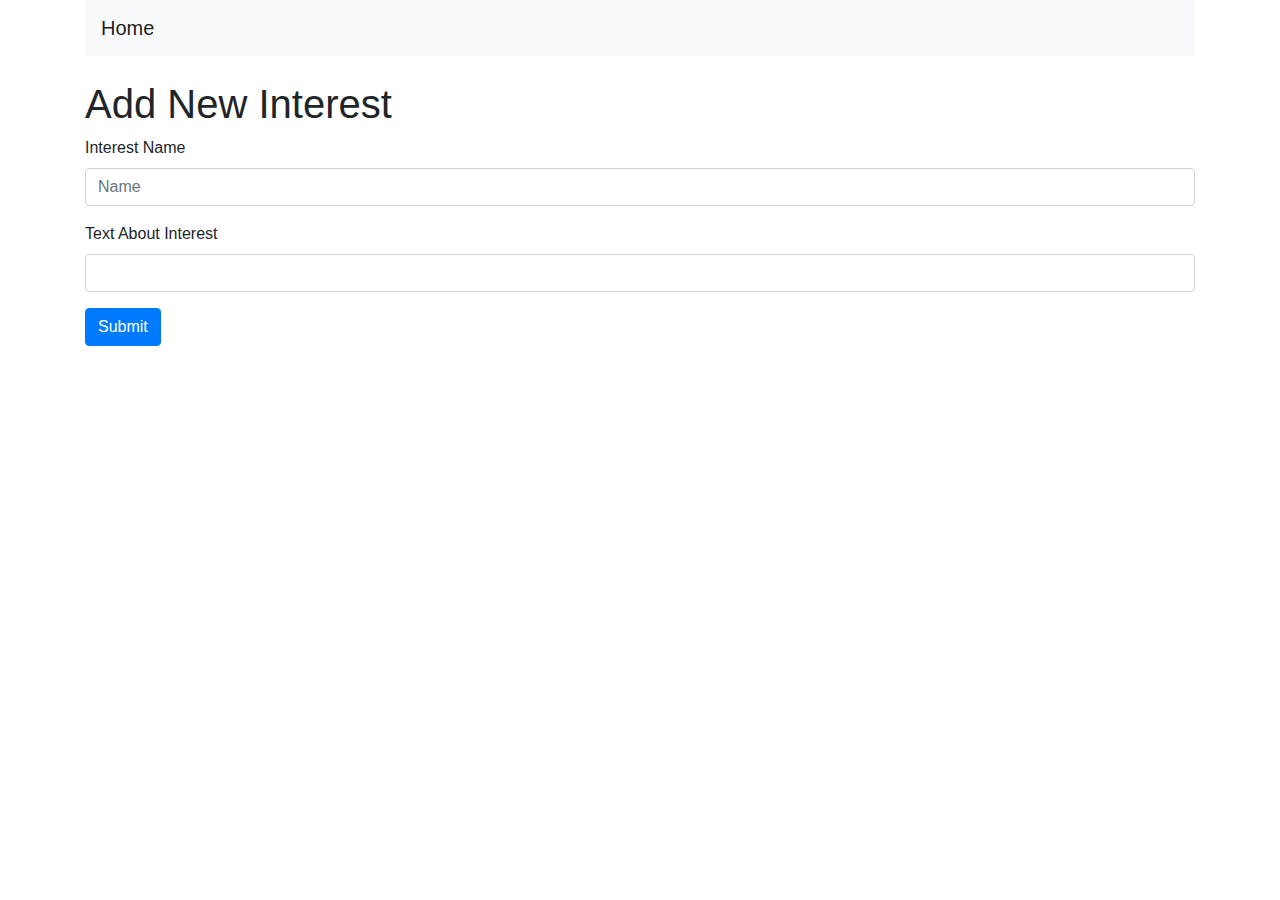
==== form.html @ 6e75077e "3308_HW1 Website Project" ====
<!DOCTYPE html>
<html lang="en">
<head>
    <title>About Me</title>
    <meta charset="utf-8">
    <meta content="width=device-width, initial-scale=1" name="viewport">
    <link href="https://maxcdn.bootstrapcdn.com/bootstrap/4.4.1/css/bootstrap.min.css" rel="stylesheet">
    <script src="https://ajax.googleapis.com/ajax/libs/jquery/3.4.1/jquery.min.js"></script>
    <script src="https://cdnjs.cloudflare.com/ajax/libs/popper.js/1.16.0/umd/popper.min.js"></script>
    <script src="https://maxcdn.bootstrapcdn.com/bootstrap/4.4.1/js/bootstrap.min.js"></script>
</head>
<body>
<form>
    <div class="container">
        <nav class="navbar navbar-expand-sm bg-light navbar-light">
            <a class="navbar-brand" href="mypage_bootstrap.html">Home</a>
        </nav>
        <br>
        <h1>Add New Interest</h1>
        <div class="form-group">
            <label for="Interest">Interest Name</label>
            <input aria-describedby="emailHelp" class="form-control" id="Interest" placeholder="Name"
                   type="Name">
        </div>
        <div class="form-group">
            <label for="InterestDescription">Text About Interest</label>
            <input class="form-control" id="InterestDescription" type="InterestDescription">
        </div>

        <button class="btn btn-primary" type="submit">Submit</button>
    </div>
</form>
</body>
</html>
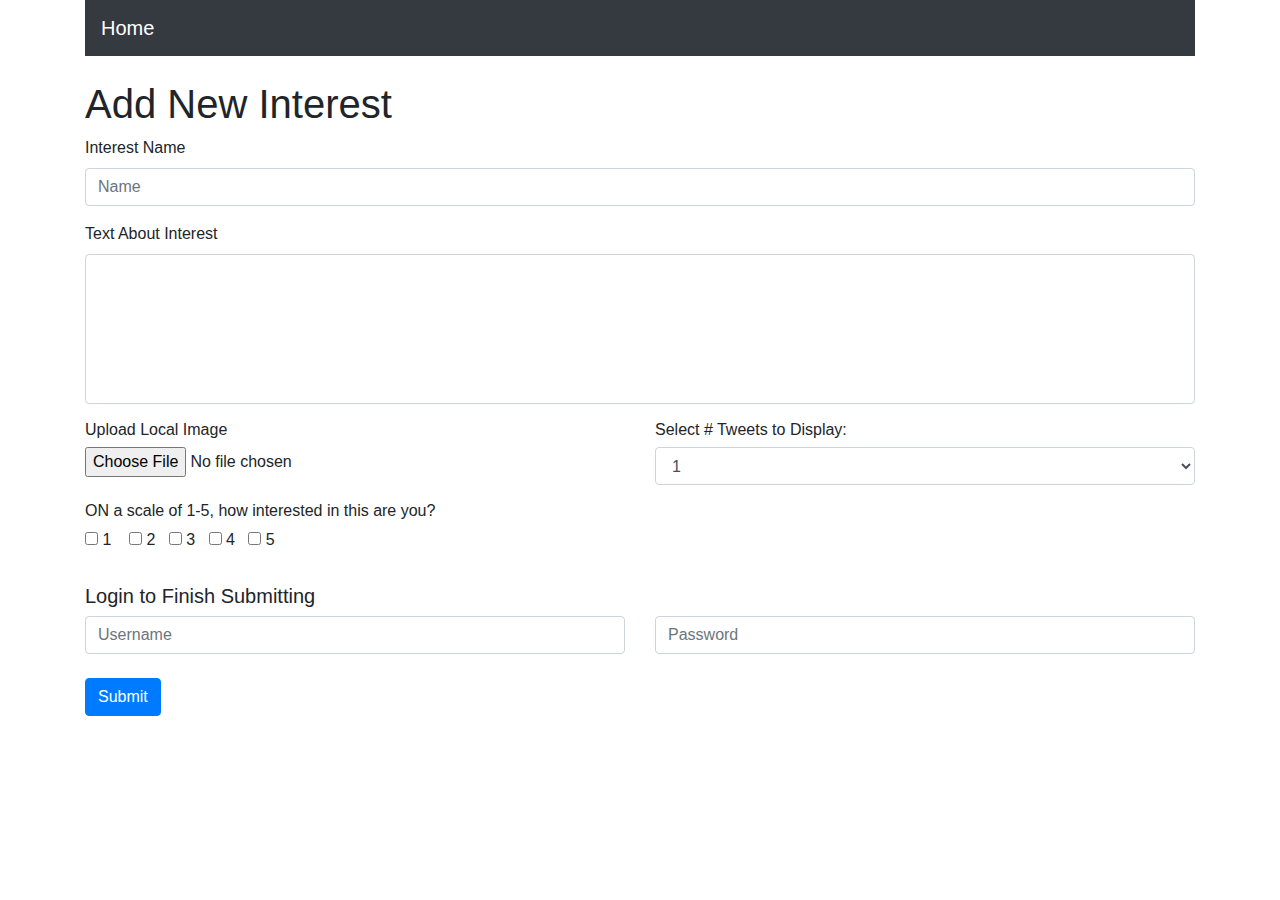
==== commit dcdc44dd: "Update on HW1" ====
--- a/form.html
+++ b/form.html
@@ -1,3 +1,4 @@
+<!--Yibo Yang, 2020, CSCI 3308-->
 <!DOCTYPE html>
 <html lang="en">
 <head>
@@ -12,22 +13,65 @@
 <body>
 <form>
     <div class="container">
-        <nav class="navbar navbar-expand-sm bg-light navbar-light">
+        <nav class="navbar navbar-expand-sm bg-dark navbar-dark ">
             <a class="navbar-brand" href="mypage_bootstrap.html">Home</a>
         </nav>
+    </div>
+    <div class="container">
         <br>
         <h1>Add New Interest</h1>
         <div class="form-group">
             <label for="Interest">Interest Name</label>
-            <input aria-describedby="emailHelp" class="form-control" id="Interest" placeholder="Name"
+            <input class="form-control" id="Interest" placeholder="Name"
                    type="Name">
         </div>
         <div class="form-group">
             <label for="InterestDescription">Text About Interest</label>
-            <input class="form-control" id="InterestDescription" type="InterestDescription">
+            <input class="form-control" id="InterestDescription" style="height: 150px" type="InterestDescription">
         </div>
 
+        <div class="row">
+            <div class="col">
+                <h6>Upload Local Image</h6>
+                <input id="myFile" name="image" type="file"> <br>
+                <br>
+                <h6>ON a scale of 1-5, how interested in this are you?</h6>
+                <input type="checkbox" id="interest1" name = "interest1" value="1">
+                <label for="interest1"> 1</label> &nbsp&nbsp
+                <input type="checkbox" id="interest2" name = "interest2" value="2">
+                <label for="interest2"> 2</label>&nbsp&nbsp
+                <input type="checkbox" id="interest3" name = "interest3" value="3">
+                <label for="interest3"> 3</label>&nbsp&nbsp
+                <input type="checkbox" id="interest4" name = "interest4" value="4">
+                <label for="interest4"> 4</label>&nbsp&nbsp
+                <input type="checkbox" id="interest5" name = "interest5" value="5">
+                <label for="interest5"> 5</label>&nbsp&nbsp
+                <br><br>
+            </div>
+            <div class="col">
+                <h6 for="selTweets">Select # Tweets to Display:</h6>
+                <select class="form-control" id="selTweets">
+                    <option>1</option>
+                    <option>2</option>
+                    <option>3</option>
+                    <option>4</option>
+                    <option>5</option>
+                </select>
+            </div>
+        </div>
+        <div>
+            <h5>Login to Finish Submitting</h5>
+        <div class="row">
+            <div class="col">
+                <input placeholder="Username" class="form-control" id="Username" >
+            </div>
+            <div class="col">
+                <input placeholder="Password" class="form-control" id="Password" type="password" >
+            </div>
+        </div><br>
         <button class="btn btn-primary" type="submit">Submit</button>
+        </div>
+
     </div>
 </form>
 </body>
